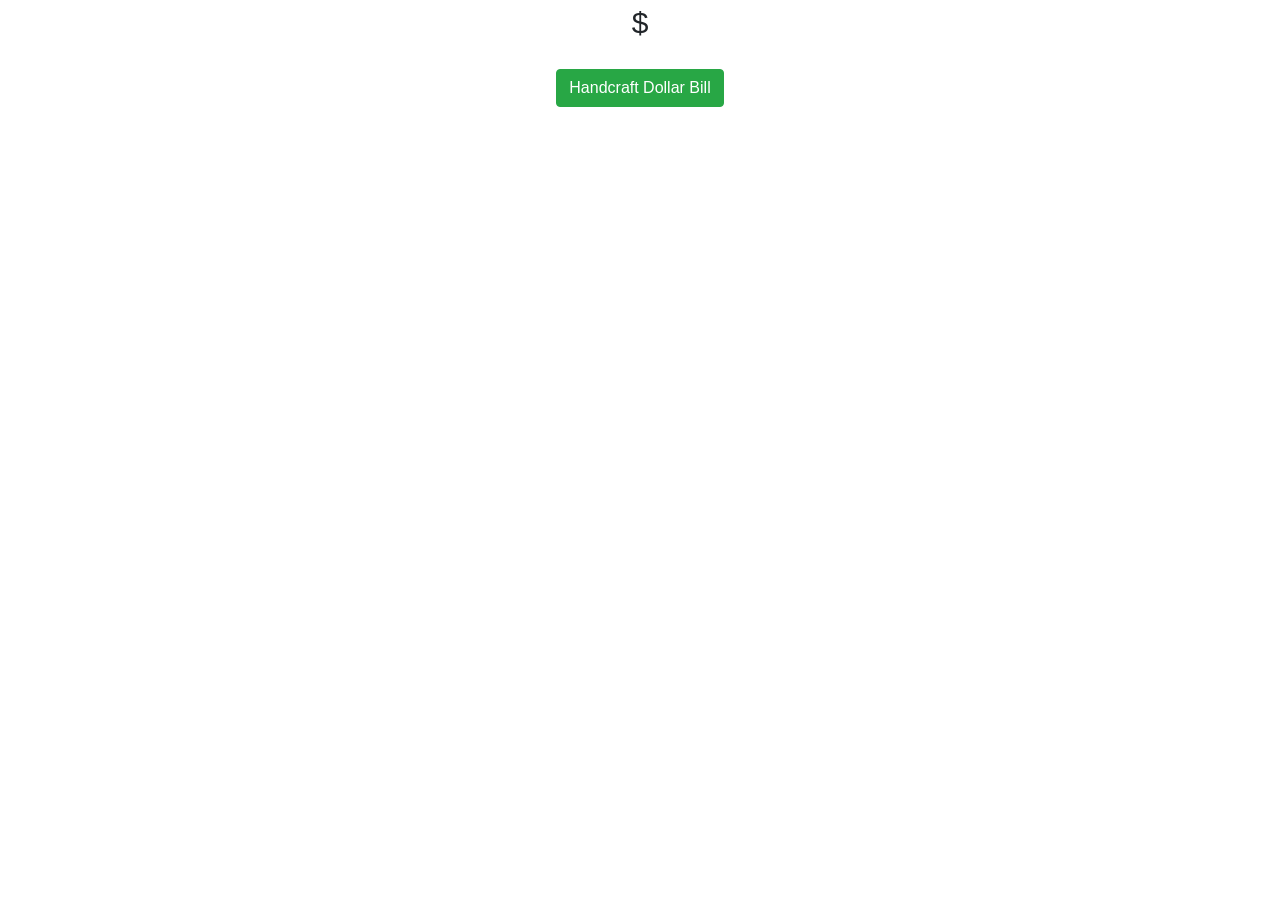
==== index.html @ e75c88eb "updated" ====
<!DOCTYPE html>
<html>
<head>
	<link rel="stylesheet" href="https://stackpath.bootstrapcdn.com/bootstrap/4.1.3/css/bootstrap.min.css" integrity="sha384-MCw98/SFnGE8fJT3GXwEOngsV7Zt27NXFoaoApmYm81iuXoPkFOJwJ8ERdknLPMO" crossorigin="anonymous">
	<link rel="stylesheet" type="text/css" href="style.css">
	<title>Money Printer</title>
</head>
<body>
	<div class="wallet d-flex justify-content-center">
		$<span id="money"></span>
	</div>
	<br>
	<div class="d-flex flex-row justify-content-center">
		<button type="button" onclick="moneyClick(1)" class="btn btn-success">Handcraft Dollar Bill</button>
	</div>
	<script type="text/javascript" src="main.js"></script>
</body>
</html>
---- style.css ----
.wallet	{
	font-size: 30px;
}
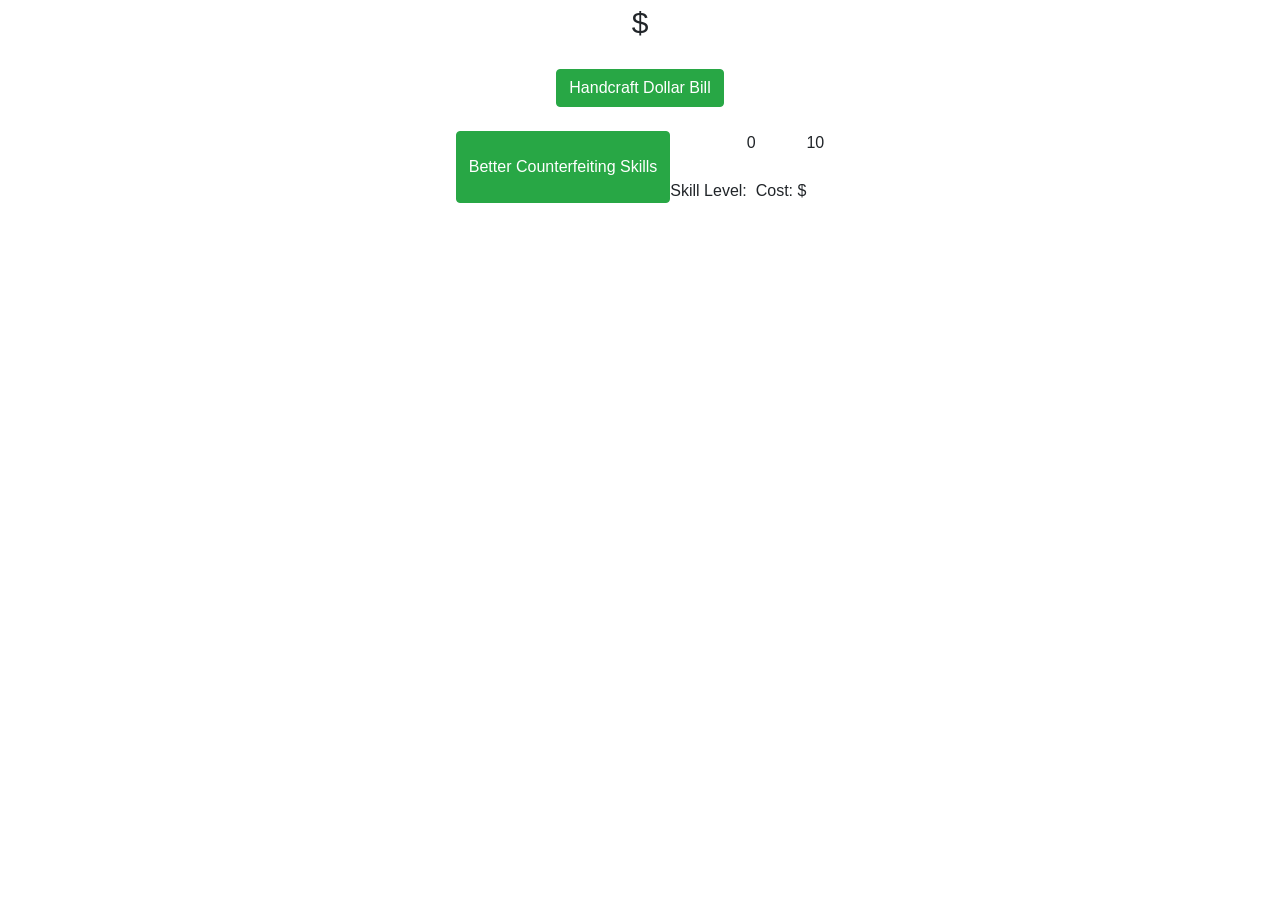
==== commit ecc9d8e9: "update" ====
--- a/index.html
+++ b/index.html
@@ -11,7 +11,17 @@
 	</div>
 	<br>
 	<div class="d-flex flex-row justify-content-center">
-		<button type="button" onclick="moneyClick(1)" class="btn btn-success">Handcraft Dollar Bill</button>
+		<button type="button" onclick="moneyClick(2)" class="btn btn-success">Handcraft Dollar Bill</button>
+	</div>
+	<br>
+	<div class="d-flex flex-row justify-content-center">
+		<button type="button" onclick="upgradeClick(1)" class="btn btn-success">Better Counterfeiting Skills</button>
+		<br>
+		<br>
+		Skill Level: <span id="clickUpgradeAmount">0</span>
+		<br>
+		<br>
+		Cost: $<span id="clickUpgradeCost">10</span>
 	</div>
 	<script type="text/javascript" src="main.js"></script>
 </body>
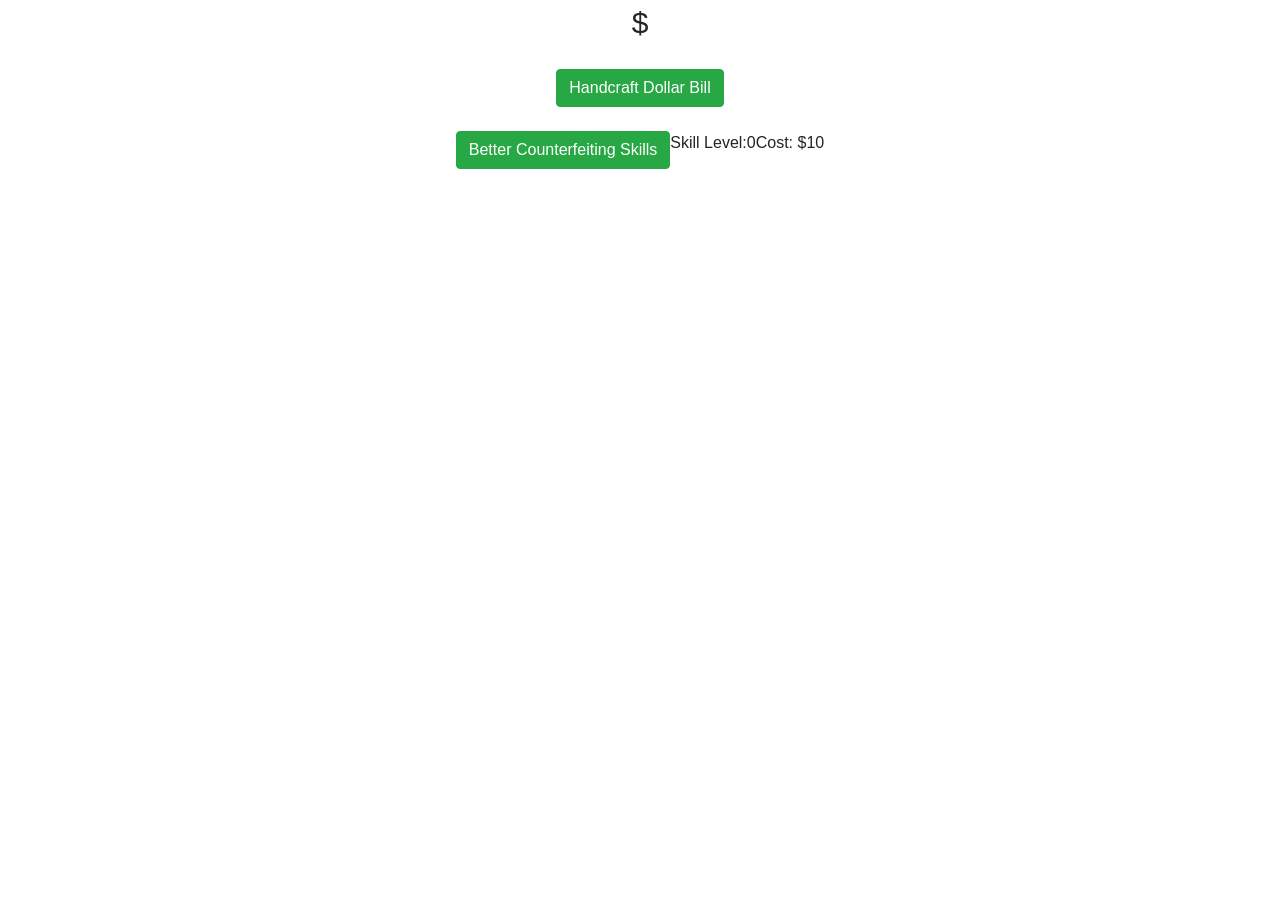
==== commit 3e89eb0d: "help" ====
--- a/index.html
+++ b/index.html
@@ -6,23 +6,23 @@
 	<title>Money Printer</title>
 </head>
 <body>
-	<div class="wallet d-flex justify-content-center">
-		$<span id="money"></span>
-	</div>
-	<br>
-	<div class="d-flex flex-row justify-content-center">
-		<button type="button" onclick="moneyClick(2)" class="btn btn-success">Handcraft Dollar Bill</button>
-	</div>
-	<br>
-	<div class="d-flex flex-row justify-content-center">
-		<button type="button" onclick="upgradeClick(1)" class="btn btn-success">Better Counterfeiting Skills</button>
+	<div class="d-flex flex-column">
+		<div class="wallet d-flex justify-content-center">
+			$<span id="money"></span>
+		</div>
 		<br>
+		<div class="d-flex flex-row justify-content-center">
+			<button type="button" onclick="moneyClick(2)" class="btn btn-success">Handcraft Dollar Bill</button>
+		</div>
 		<br>
-		Skill Level: <span id="clickUpgradeAmount">0</span>
-		<br>
-		<br>
-		Cost: $<span id="clickUpgradeCost">10</span>
+		<div class="d-flex flex-row justify-content-center">
+			<button type="button" onclick="upgradeClick(1)" class="btn btn-success">Better Counterfeiting Skills</button>
+			<div class="d-flex flex-row justify-content-center">
+				Skill Level: <span id="clickUpgradeAmount">0</span>
+				Cost: $<span id="clickUpgradeCost">10</span>
+			</div>
+		</div>
 	</div>
 	<script type="text/javascript" src="main.js"></script>
 </body>
-</html>+</html>
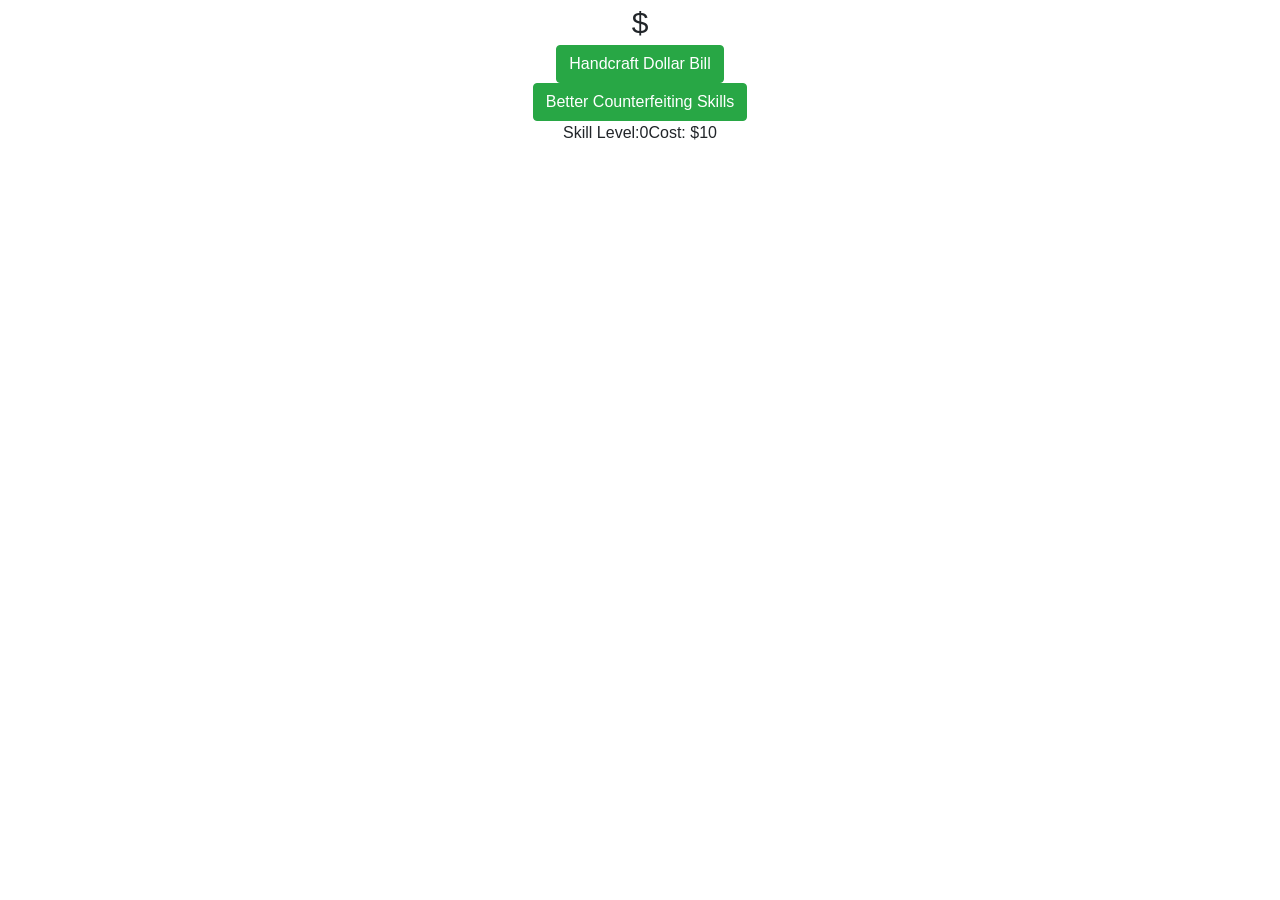
==== commit c91280b6: "Update index.html" ====
--- a/index.html
+++ b/index.html
@@ -7,20 +7,19 @@
 </head>
 <body>
 	<div class="d-flex flex-column">
-		<div class="wallet d-flex justify-content-center">
+		<div class="wallet d-flex flex-row justify-content-center">
 			$<span id="money"></span>
 		</div>
-		<br>
-		<div class="d-flex flex-row justify-content-center">
+		<div class="d-flex flex-row justify-content-center m-10">
 			<button type="button" onclick="moneyClick(2)" class="btn btn-success">Handcraft Dollar Bill</button>
 		</div>
-		<br>
-		<div class="d-flex flex-row justify-content-center">
+		<div class="d-flex flex-row m-10 justify-content-center">
 			<button type="button" onclick="upgradeClick(1)" class="btn btn-success">Better Counterfeiting Skills</button>
-			<div class="d-flex flex-row justify-content-center">
-				Skill Level: <span id="clickUpgradeAmount">0</span>
-				Cost: $<span id="clickUpgradeCost">10</span>
-			</div>
+
+		</div>
+		<div class="d-flex flex-row m-10 justify-content-center">
+			Skill Level: <span id="clickUpgradeAmount">0</span>
+			Cost: $<span id="clickUpgradeCost">10</span>
 		</div>
 	</div>
 	<script type="text/javascript" src="main.js"></script>
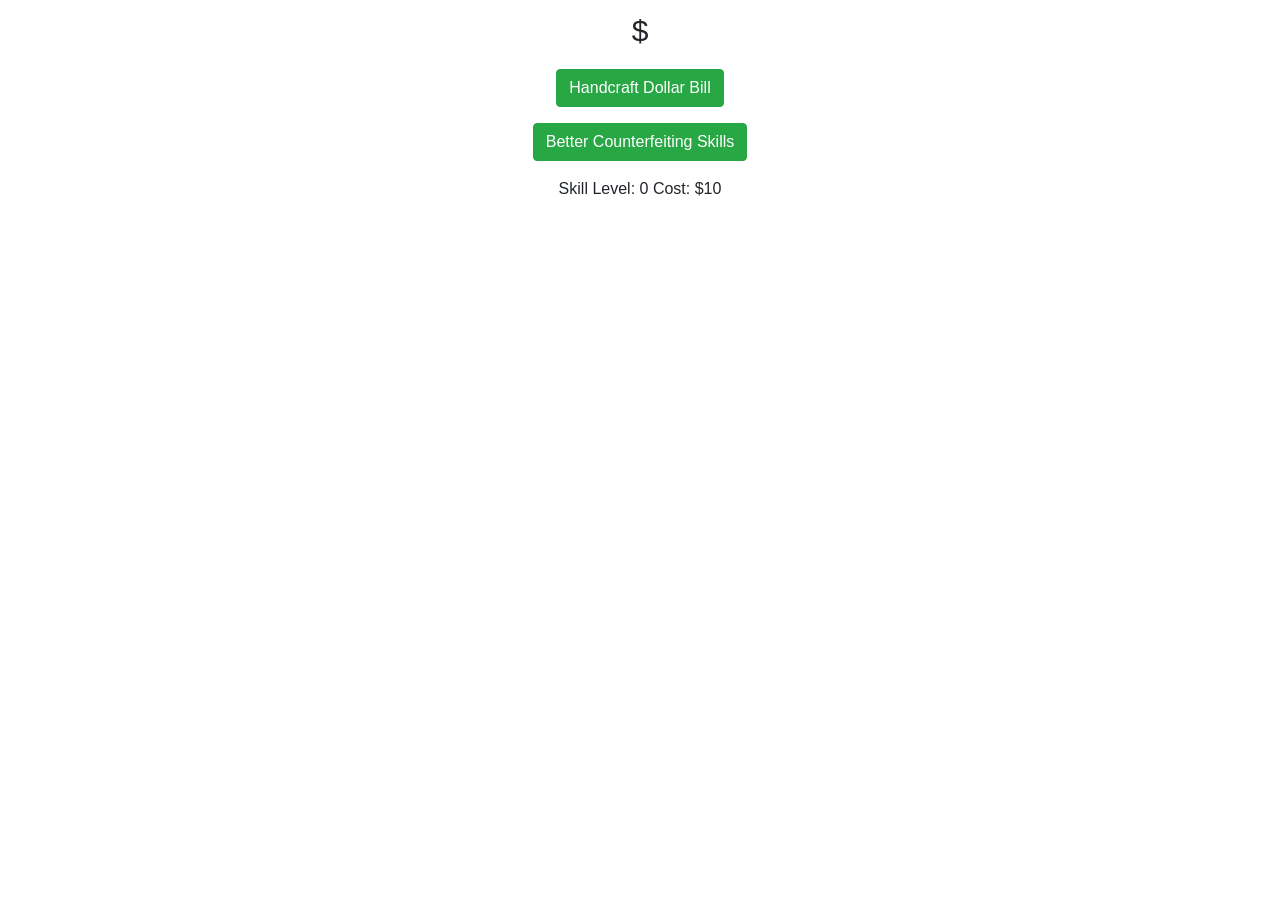
==== commit a7d87e9f: "YEET" ====
--- a/index.html
+++ b/index.html
@@ -6,22 +6,21 @@
 	<title>Money Printer</title>
 </head>
 <body>
-	<div class="d-flex flex-column">
-		<div class="wallet d-flex flex-row justify-content-center">
-			$<span id="money"></span>
-		</div>
-		<div class="d-flex flex-row justify-content-center m-10">
-			<button type="button" onclick="moneyClick(2)" class="btn btn-success">Handcraft Dollar Bill</button>
-		</div>
-		<div class="d-flex flex-row m-10 justify-content-center">
-			<button type="button" onclick="upgradeClick(1)" class="btn btn-success">Better Counterfeiting Skills</button>
-
-		</div>
-		<div class="d-flex flex-row m-10 justify-content-center">
-			Skill Level: <span id="clickUpgradeAmount">0</span>
-			Cost: $<span id="clickUpgradeCost">10</span>
-		</div>
-	</div>
+	<div class="d-flex flex-column text-center mx-auto">
+        <div class="wallet m-2">
+            $<span id="money"></span>
+        </div>
+        <div class="m-2">
+            <button type="button" onclick="moneyClick()" class="btn btn-success">Handcraft Dollar Bill</button>
+        </div>
+        <div class="m-2">
+            <button type="button" onclick="upgradeClick(1)" class="btn btn-success">Better Counterfeiting Skills</button>
+        </div>
+        <div class="m-2">
+            Skill Level: <span id="clickUpgradeAmount">0</span>
+            Cost: $<span id="clickUpgradeCost">10</span>
+        </div>
+    </div>
 	<script type="text/javascript" src="main.js"></script>
 </body>
 </html>
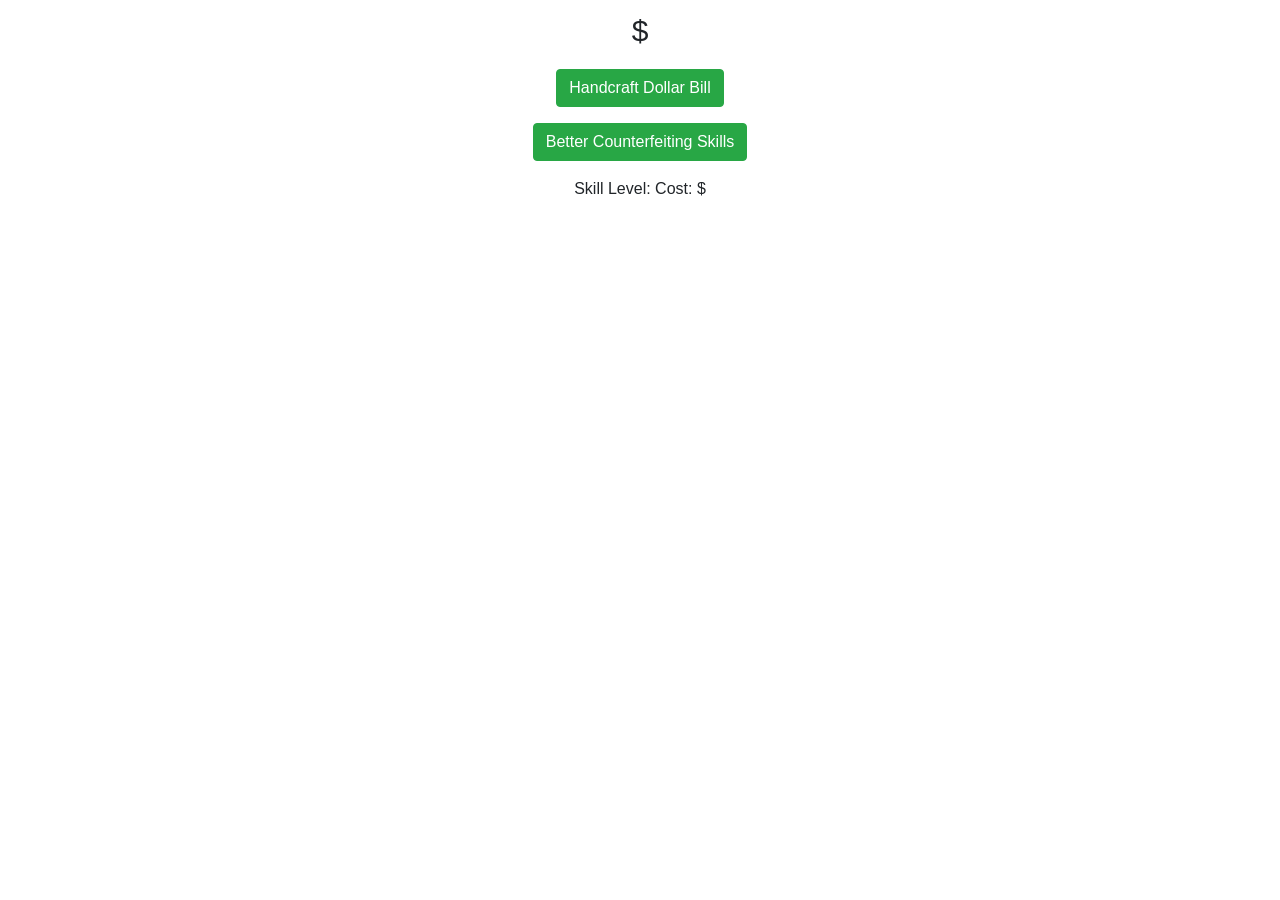
==== commit d8b6b512: "Update index.html" ====
--- a/index.html
+++ b/index.html
@@ -17,8 +17,8 @@
             <button type="button" onclick="upgradeClick(1)" class="btn btn-success">Better Counterfeiting Skills</button>
         </div>
         <div class="m-2">
-            Skill Level: <span id="clickUpgradeAmount">0</span>
-            Cost: $<span id="clickUpgradeCost">10</span>
+            Skill Level: <span id="clickUpgradeAmount"></span>
+            Cost: $<span id="clickUpgradeCost"></span>
         </div>
     </div>
 	<script type="text/javascript" src="main.js"></script>
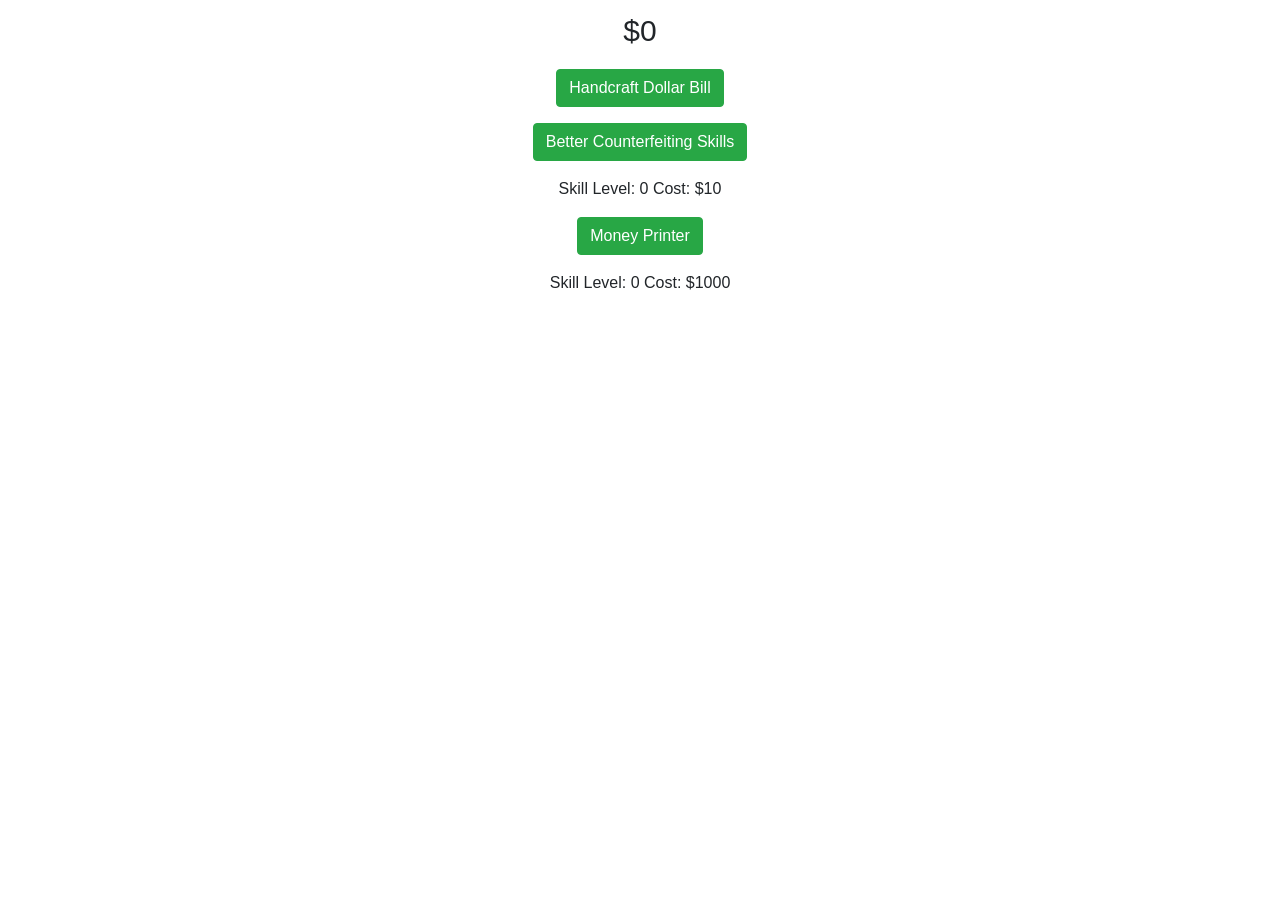
==== commit 8d6fbb9d: "updated" ====
--- a/index.html
+++ b/index.html
@@ -11,14 +11,21 @@
             $<span id="money"></span>
         </div>
         <div class="m-2">
-            <button type="button" onclick="moneyClick()" class="btn btn-success">Handcraft Dollar Bill</button>
+            <button type="button" onclick="moneyClick(1)" class="btn btn-success">Handcraft Dollar Bill</button>
         </div>
         <div class="m-2">
             <button type="button" onclick="upgradeClick(1)" class="btn btn-success">Better Counterfeiting Skills</button>
         </div>
         <div class="m-2">
-            Skill Level: <span id="clickUpgradeAmount"></span>
-            Cost: $<span id="clickUpgradeCost"></span>
+            Skill Level: <span id="clickUpgradeAmount">0</span>
+            Cost: $<span id="clickUpgradeCost">10</span>
+        </div>
+        <div class="m-2">
+            <button type="button" onclick="upgradePrint(1)" class="btn btn-success">Money Printer</button>
+        </div>
+        <div class="m-2">
+            Skill Level: <span id="printUpgradeAmount">0</span>
+            Cost: $<span id="printUpgradeCost">1000</span>
         </div>
     </div>
 	<script type="text/javascript" src="main.js"></script>
